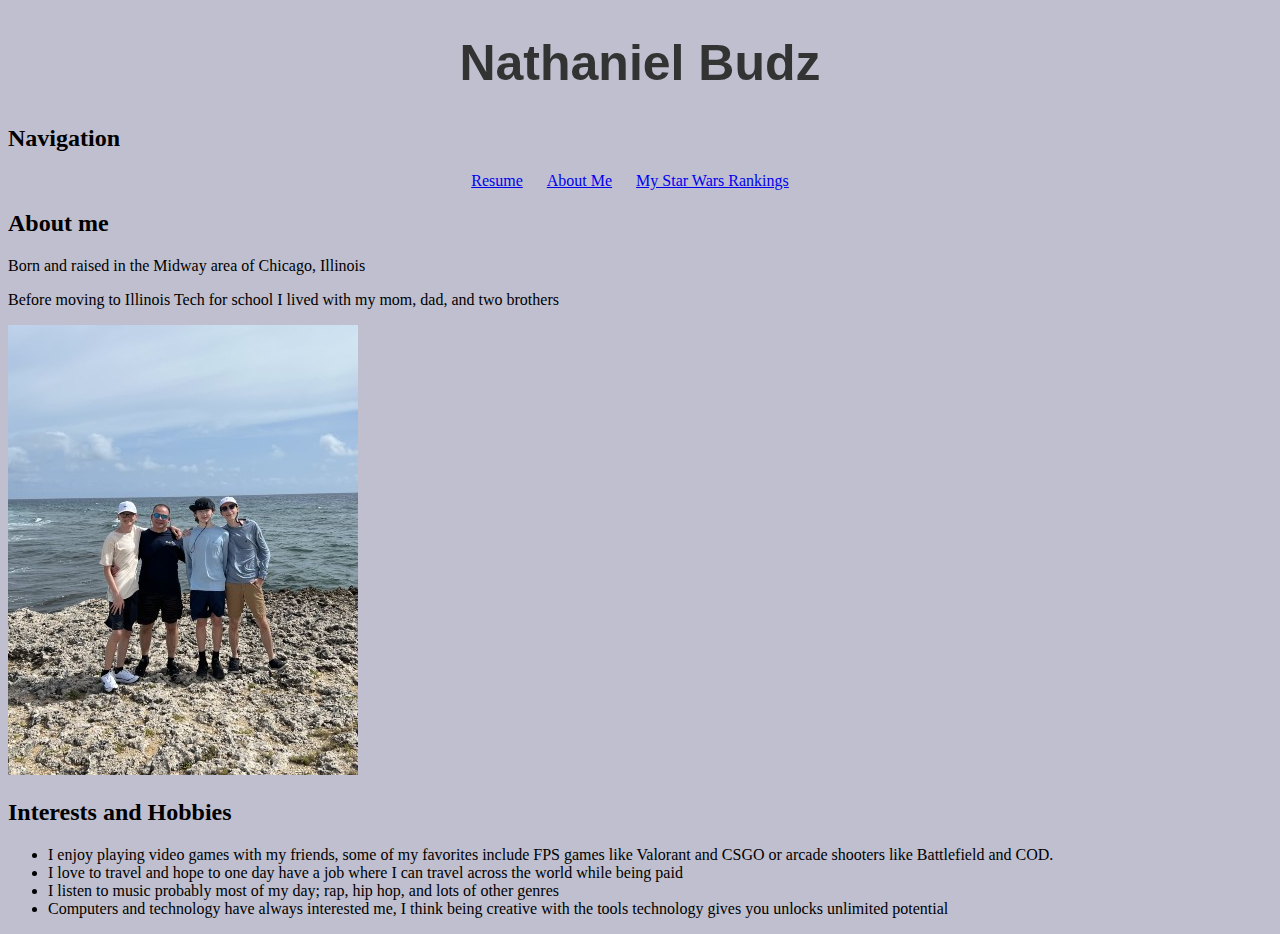
==== aboutme.html @ 9e7034d1 "Update aboutme.html" ====
<!DOCTYPE html>
<html lang="en">
  
<head>
  <meta charset="utf-8">
  <title>My Resume</title>
  <link rel="stylesheet" href="css/style.css">
</head>
<body>
  <h1><strong>Nathaniel Budz</strong></h1>
  <h2><strong>Navigation</strong></h2>
  <nav id="main-page">
    <ul>
      <li><a href="index.html">Resume</a></li>
      <li><a href="aboutme.html">About Me</a></li>
      <li><a href="myrankings.html">My Star Wars Rankings</a></li>
    </ul>
  </nav>
  <h2><strong>About me</strong></h2>
  <p>Born and raised in the Midway area of Chicago, Illinois</p>
  <p>Before moving to Illinois Tech for school I lived with my mom, dad, and two brothers</p>
  <img src="images/IMG_123.jpg" alt="Me, my dad, and my two brothers by the ocean">
  <h2><strong>Interests and Hobbies</strong></h2>
  <ul>
    <li>I enjoy playing video games with my friends, some of my favorites include FPS games like Valorant and CSGO or arcade shooters like Battlefield and COD.</li>
    <li>I love to travel and hope to one day have a job where I can travel across the world while being paid</li>
    <li>I listen to music probably most of my day; rap, hip hop, and lots of other genres</li>
    <li>Computers and technology have always interested me, I think being creative with the tools technology gives you unlocks unlimited potential</li>
  </ul>
</body>
</html>
---- css/style.css ----
body {
	background-color: #bfbfcf
}
h1 {
	text-align: center;
	font-family: "Lucida Grande", "Lucida Sans Unicode", sans-serif;
	font-size: 50px;
	color: #333;
}	
#main-page ul {
	list-style: none;
  	text-align: center;
  	padding: 0;
}
#main-page ul li {
	display: inline-block;
  	margin-right: 20px;
  	transition: color 0.3s;
}
#main-page ul li a:hover {
	color: #0077b6
}
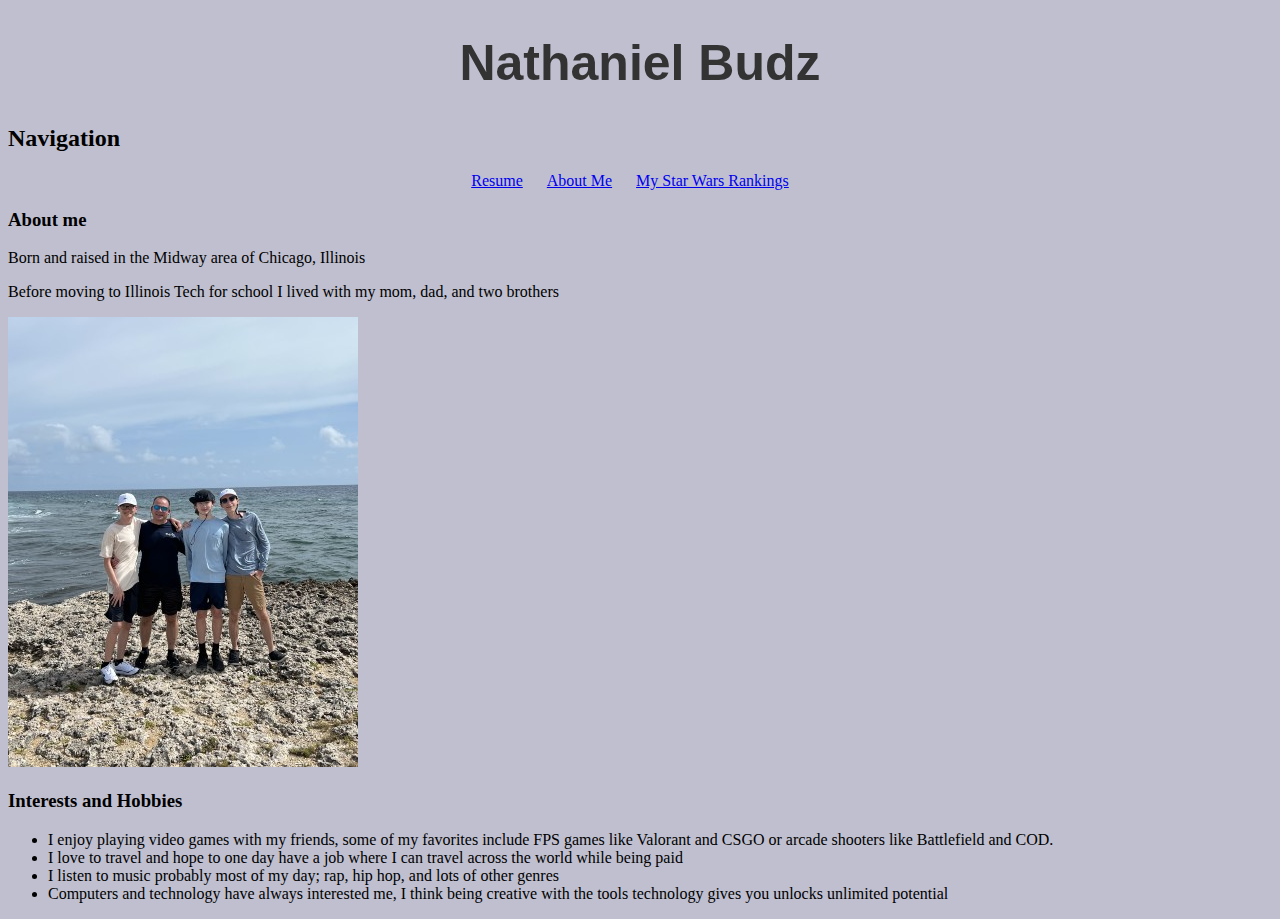
==== commit 9c816407: "Update aboutme.html" ====
--- a/aboutme.html
+++ b/aboutme.html
@@ -16,11 +16,11 @@
       <li><a href="myrankings.html">My Star Wars Rankings</a></li>
     </ul>
   </nav>
-  <h2><strong>About me</strong></h2>
+  <h3><strong>About me</strong></h3>
   <p>Born and raised in the Midway area of Chicago, Illinois</p>
   <p>Before moving to Illinois Tech for school I lived with my mom, dad, and two brothers</p>
   <img src="images/IMG_123.jpg" alt="Me, my dad, and my two brothers by the ocean">
-  <h2><strong>Interests and Hobbies</strong></h2>
+  <h3><strong>Interests and Hobbies</strong></h3>
   <ul>
     <li>I enjoy playing video games with my friends, some of my favorites include FPS games like Valorant and CSGO or arcade shooters like Battlefield and COD.</li>
     <li>I love to travel and hope to one day have a job where I can travel across the world while being paid</li>
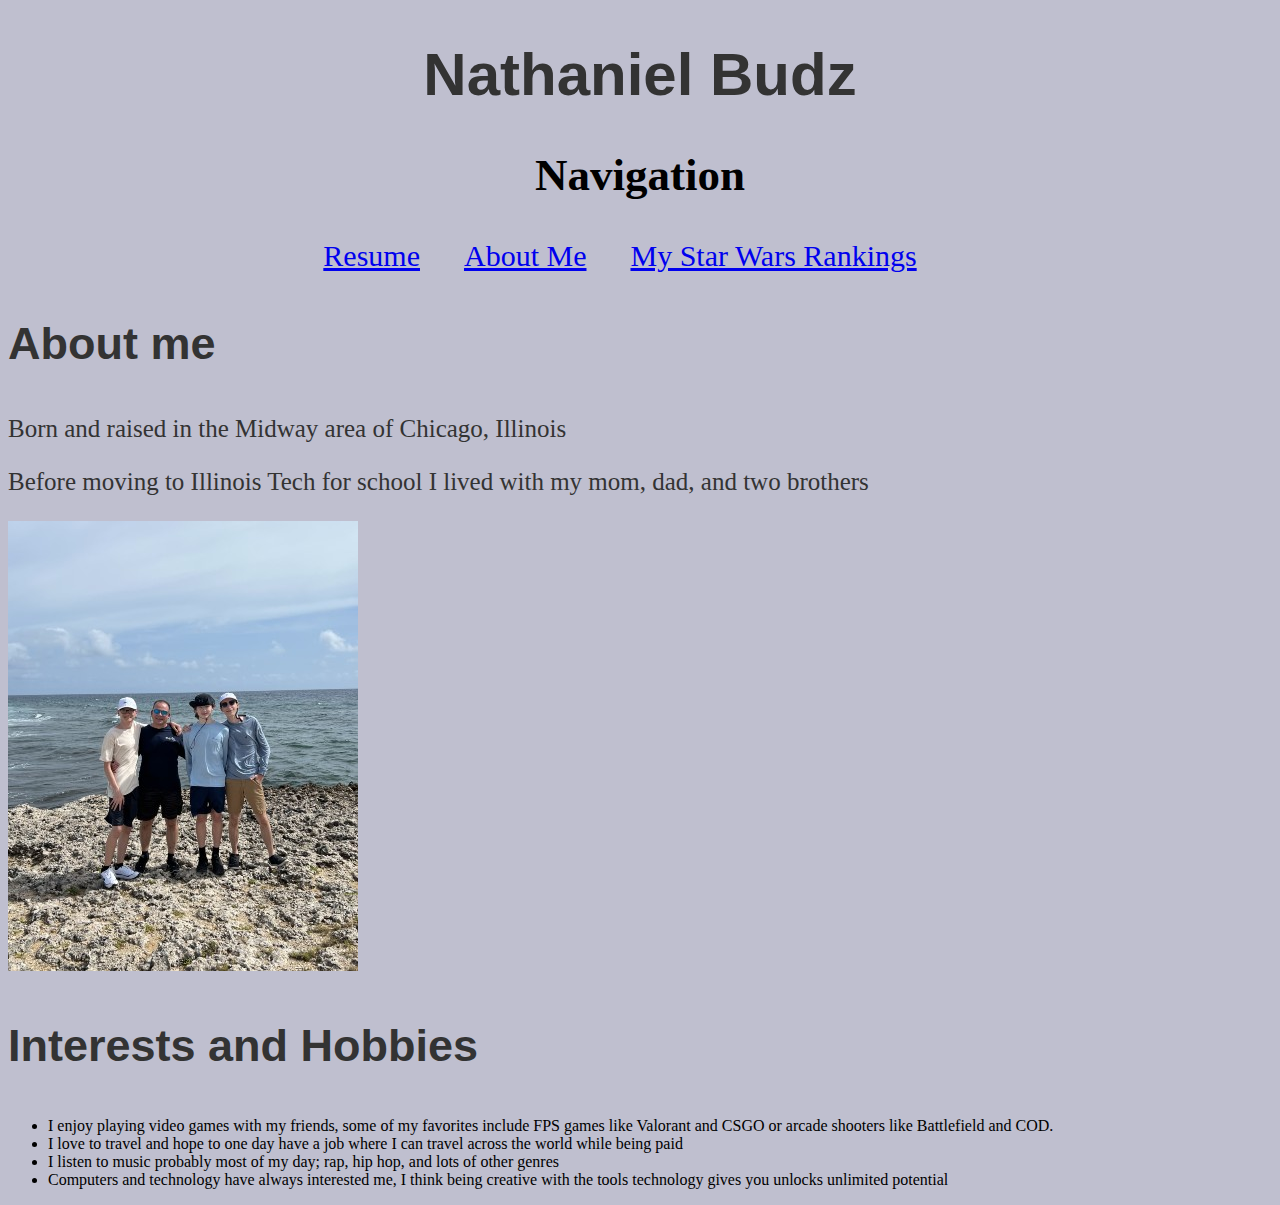
==== commit 9ffef3eb: "Update aboutme.html" ====
--- a/aboutme.html
+++ b/aboutme.html
@@ -19,7 +19,9 @@
   <h3><strong>About me</strong></h3>
   <p>Born and raised in the Midway area of Chicago, Illinois</p>
   <p>Before moving to Illinois Tech for school I lived with my mom, dad, and two brothers</p>
-  <img src="images/IMG_123.jpg" alt="Me, my dad, and my two brothers by the ocean">
+  <div class="family">
+    <img src="images/IMG_123.jpg" alt="Me, my dad, and my two brothers by the ocean">
+  </div>
   <h3><strong>Interests and Hobbies</strong></h3>
   <ul>
     <li>I enjoy playing video games with my friends, some of my favorites include FPS games like Valorant and CSGO or arcade shooters like Battlefield and COD.</li>
--- a/css/style.css
+++ b/css/style.css
@@ -1,24 +1,65 @@
+@font-face {
+    font-family: 'biorhymeregular';
+    src: url('biorhyme-regular-webfont.woff2') format('woff2'),
+         url('biorhyme-regular-webfont.woff') format('woff');
+    font-weight: normal;
+    font-style: normal;
+}
+
 body {
 	background-color: #bfbfcf
 }
 h1 {
 	text-align: center;
 	font-family: "Lucida Grande", "Lucida Sans Unicode", sans-serif;
-	font-size: 50px;
+	font-size: 60px;
 	color: #333;
-}	
+}
+h2 {
+	text-align: center;
+	font-family: 'biorhymeregular';
+	font-size: 45px;
+}
+h3 {
+	text-align: left;
+	font-family: "Lucida Grande", "Lucida Sans Unicode", sans-serif;
+	font-size: 45px;
+	color: #333;
+}
+p {
+	text-align: left;
+	font-size: 25px;
+	font-family: 'biorhymeregular';
+	color: #333;
+}
+	
 #main-page ul {
-	list-style: none;
-  	text-align: center;
-  	padding: 0;
+	list-style: none; 
+ 	text-align: center; 
+  	padding: 0; 
 }
 #main-page ul li {
 	display: inline-block;
-  	margin-right: 20px;
-  	transition: color 0.3s;
+  	transition: color 0.5s;
+	font-size: 30px;
+	text-align: center;
+	margin-right: 40px;
 }
 #main-page ul li a:hover {
 	color: #0077b6
 }
+.rankings {
+  display: block;
+  margin-left: auto;
+  margin-right: auto;
+  width: 75%;
+}
+h4 { 
+	text-align: left;
+	font-size: 50px;
+	font-family: 'Courier New', monospace;
+}
 
 	
+
+	
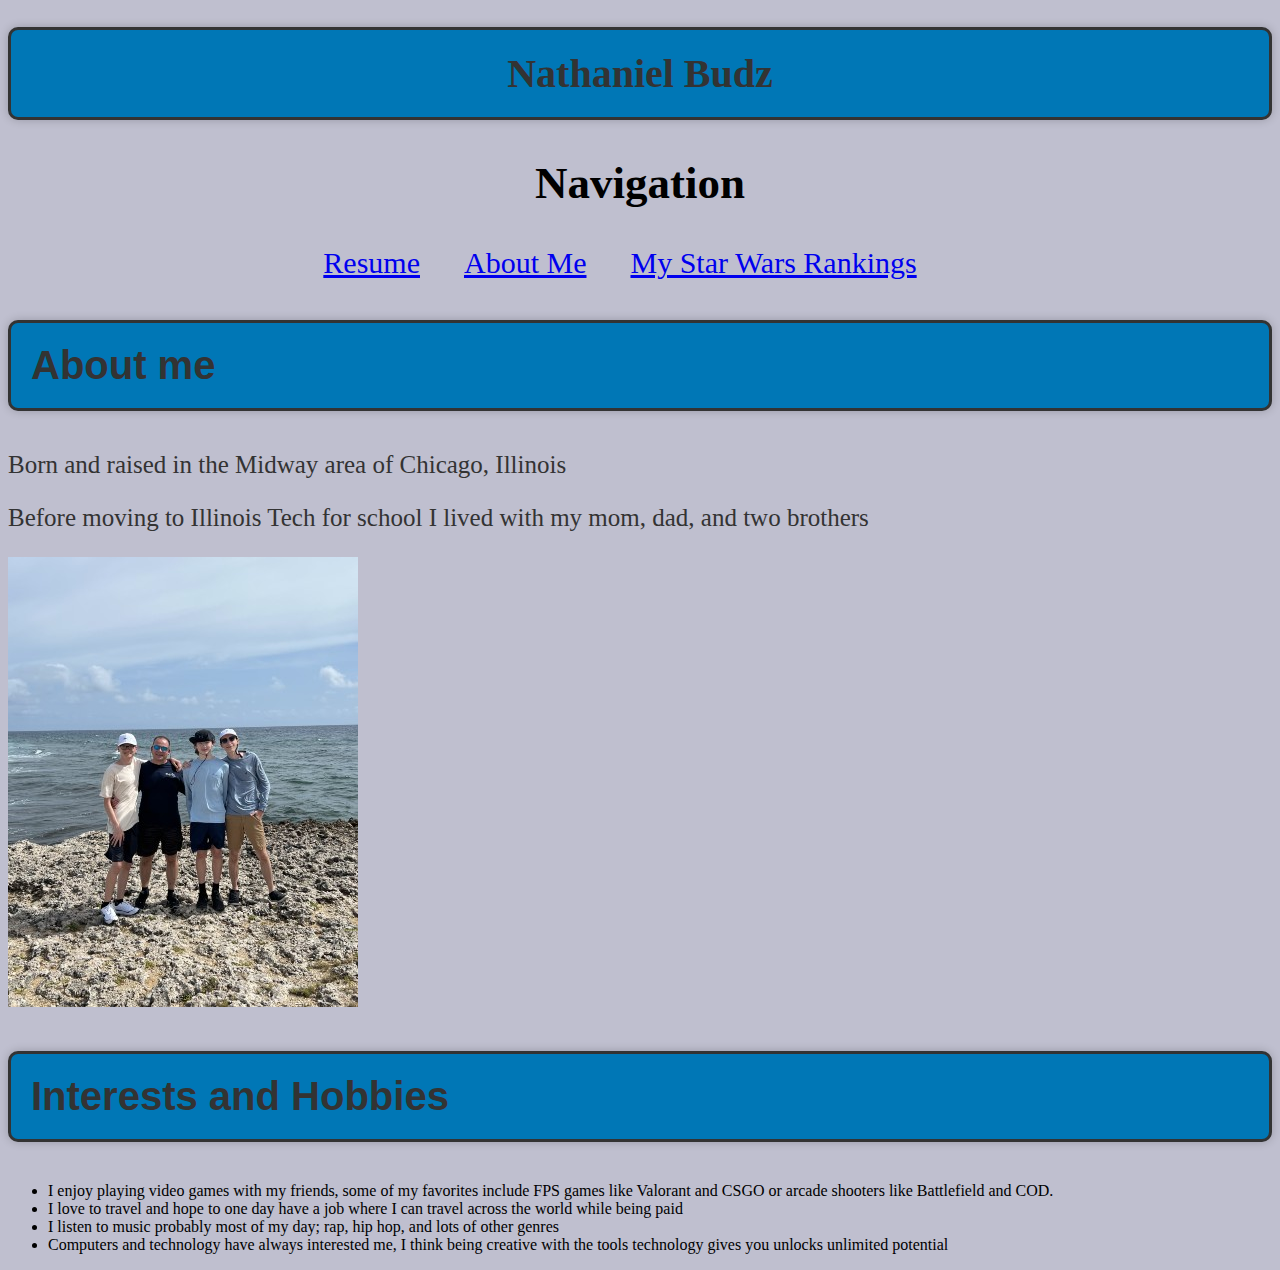
==== commit e27ecb79: "Update aboutme.html" ====
--- a/aboutme.html
+++ b/aboutme.html
@@ -23,11 +23,13 @@
     <img src="images/IMG_123.jpg" alt="Me, my dad, and my two brothers by the ocean">
   </div>
   <h3><strong>Interests and Hobbies</strong></h3>
-  <ul>
-    <li>I enjoy playing video games with my friends, some of my favorites include FPS games like Valorant and CSGO or arcade shooters like Battlefield and COD.</li>
-    <li>I love to travel and hope to one day have a job where I can travel across the world while being paid</li>
-    <li>I listen to music probably most of my day; rap, hip hop, and lots of other genres</li>
-    <li>Computers and technology have always interested me, I think being creative with the tools technology gives you unlocks unlimited potential</li>
-  </ul>
+  <div="interests">
+    <ul>
+      <li>I enjoy playing video games with my friends, some of my favorites include FPS games like Valorant and CSGO or arcade shooters like Battlefield and COD.</li>
+      <li>I love to travel and hope to one day have a job where I can travel across the world while being paid</li>
+      <li>I listen to music probably most of my day; rap, hip hop, and lots of other genres</li>
+      <li>Computers and technology have always interested me, I think being creative with the tools technology gives you unlocks unlimited potential</li>
+    </ul>
+  </div>
 </body>
 </html>
--- a/css/style.css
+++ b/css/style.css
@@ -11,9 +11,13 @@
 }
 h1 {
 	text-align: center;
-	font-family: "Lucida Grande", "Lucida Sans Unicode", sans-serif;
-	font-size: 60px;
-	color: #333;
+  	font-size: 40px;
+  	color: #333;
+  	background-color: #0077b6;
+ 	padding: 20px;
+  	border: 3px solid;
+  	border-radius: 10px;
+  	box-shadow: 0 0 10px rgba(0, 0, 0, 0.2); 
 }
 h2 {
 	text-align: center;
@@ -23,8 +27,13 @@
 h3 {
 	text-align: left;
 	font-family: "Lucida Grande", "Lucida Sans Unicode", sans-serif;
-	font-size: 45px;
-	color: #333;
+  	font-size: 40px;
+  	color: #333;
+  	background-color: #0077b6;
+ 	padding: 20px;
+  	border: 3px solid;
+  	border-radius: 10px;
+  	box-shadow: 0 0 10px rgba(0, 0, 0, 0.2); 
 }
 p {
 	text-align: left;
@@ -49,17 +58,25 @@
 	color: #0077b6
 }
 .rankings {
-  display: block;
-  margin-left: auto;
-  margin-right: auto;
-  width: 75%;
+	display: block;
+	margin-left: auto;
+	margin-right: auto;
+	width: 100%;
 }
 h4 { 
 	text-align: left;
 	font-size: 50px;
 	font-family: 'Courier New', monospace;
 }
-
+.family {
+	border-radius: 50%; 
+}
+.review {
+	font-style: italic;
+	text-align: left;
+}
+	
+ 
 	
 
 	
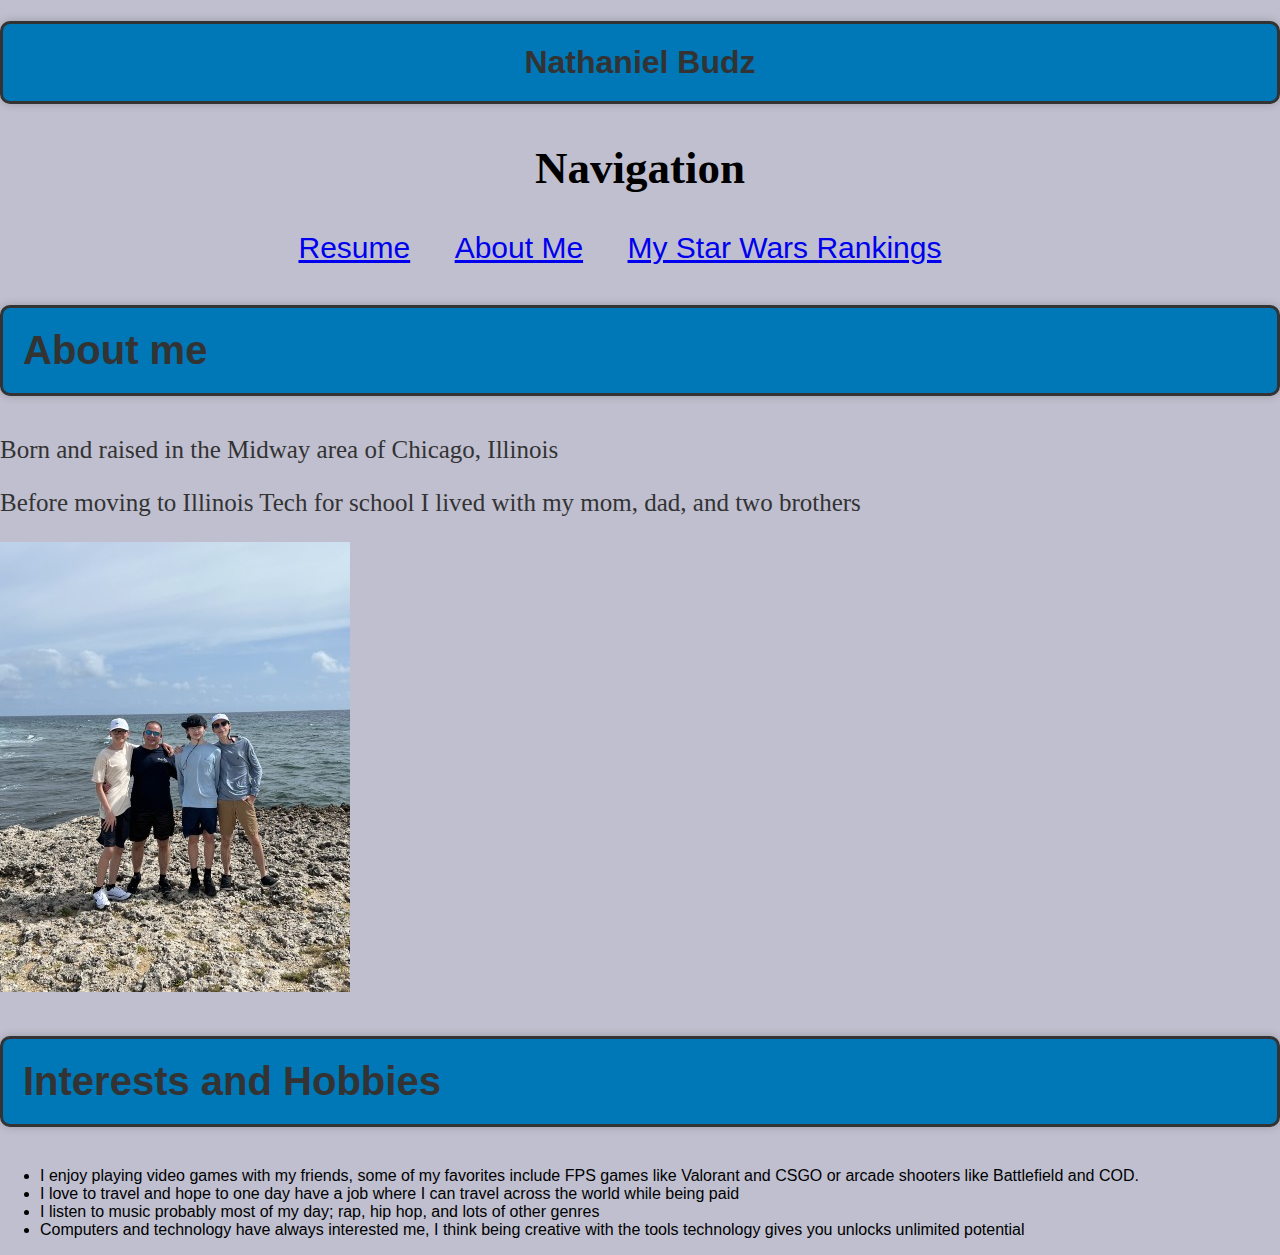
==== commit a9a0c954: "Update aboutme.html" ====
--- a/aboutme.html
+++ b/aboutme.html
@@ -5,6 +5,7 @@
   <meta charset="utf-8">
   <title>My Resume</title>
   <link rel="stylesheet" href="css/style.css">
+  <link rel="stylesheet" type="text/css" href="css/normalize.css">
 </head>
 <body>
   <h1><strong>Nathaniel Budz</strong></h1>
--- a/css/style.css
+++ b/css/style.css
@@ -5,7 +5,6 @@
     font-weight: normal;
     font-style: normal;
 }
-
 body {
 	background-color: #bfbfcf
 }
@@ -75,7 +74,11 @@
 	font-style: italic;
 	text-align: left;
 }
-	
+.interests {
+	text-align: left;
+	font-size: 45px;
+}
+
  
 	
 
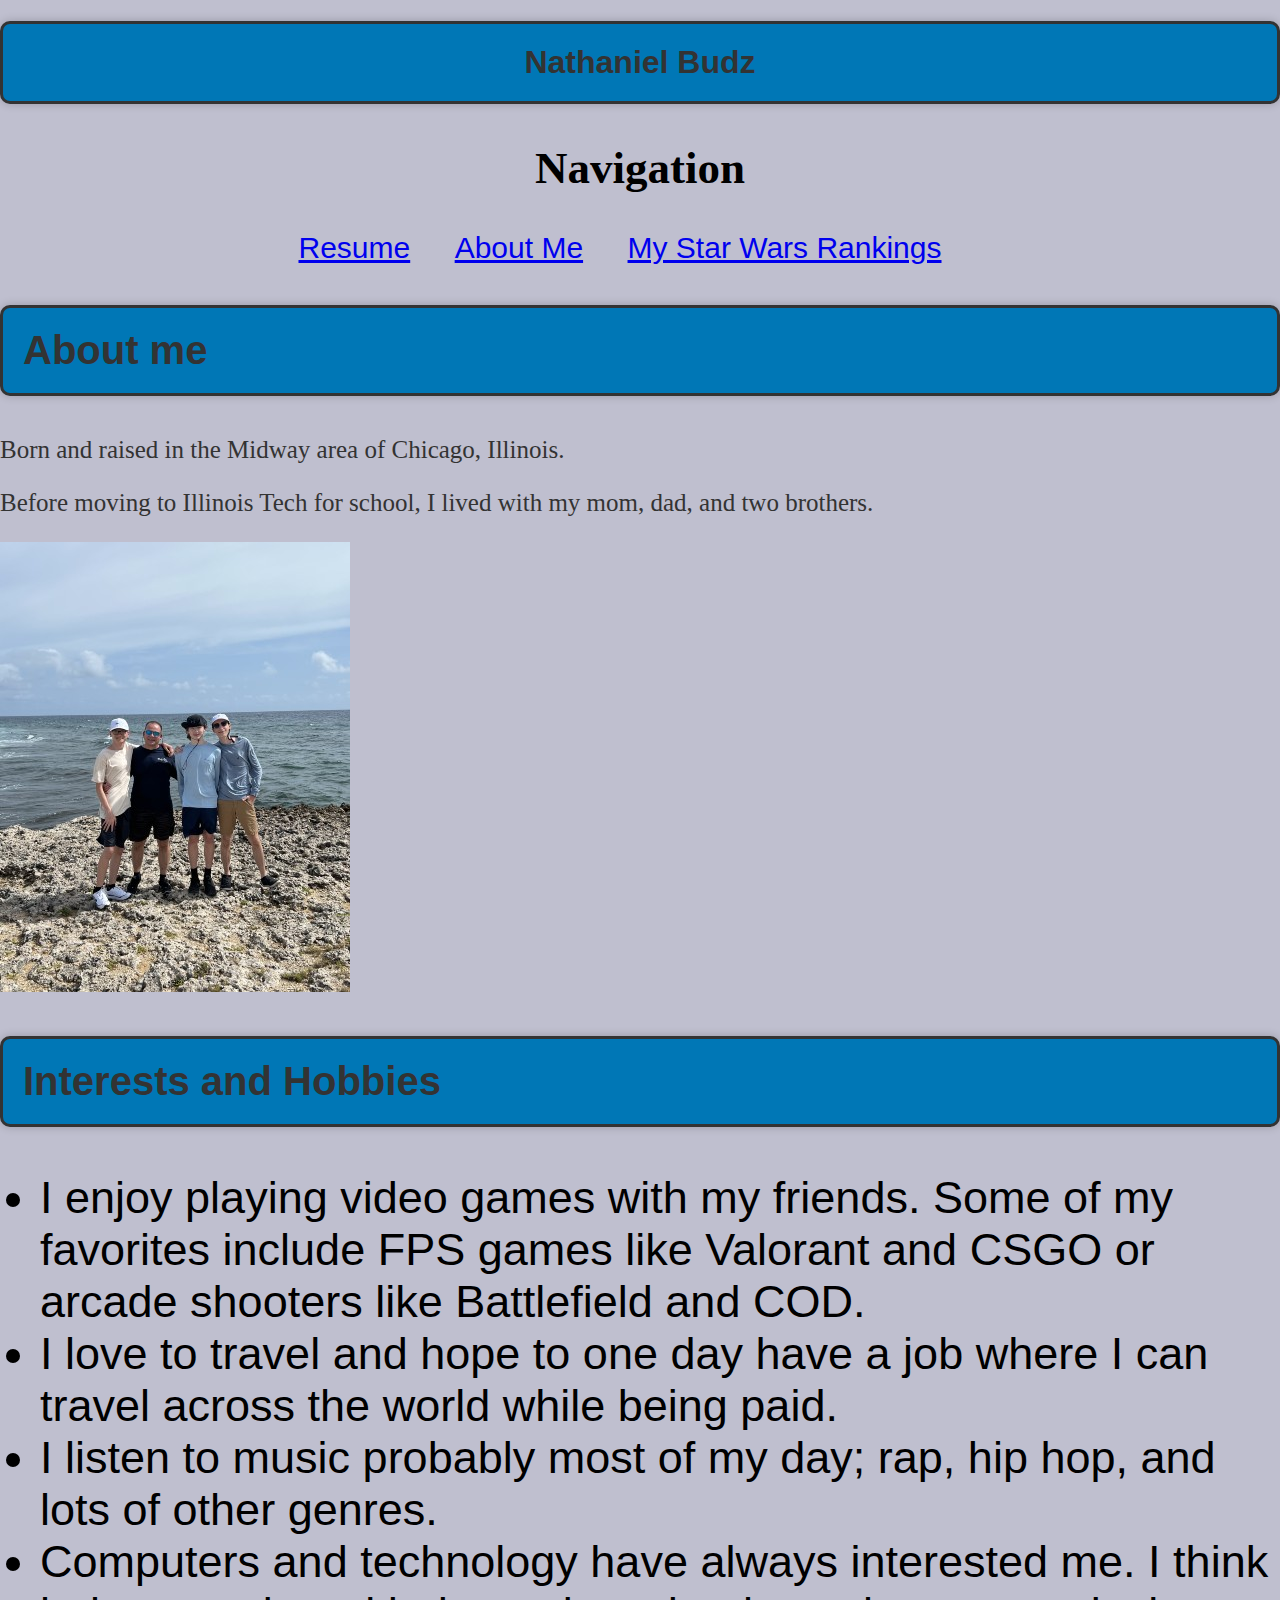
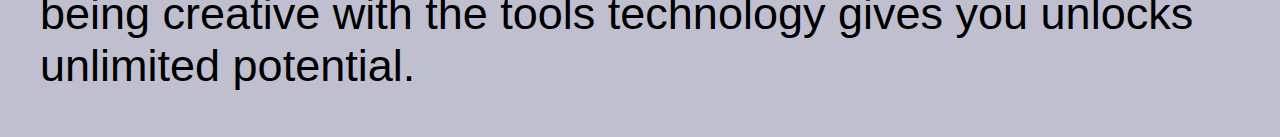
==== commit fe87b60d: "Update aboutme.html" ====
--- a/aboutme.html
+++ b/aboutme.html
@@ -1,6 +1,5 @@
 <!DOCTYPE html>
 <html lang="en">
-  
 <head>
   <meta charset="utf-8">
   <title>My Resume</title>
@@ -8,8 +7,8 @@
   <link rel="stylesheet" type="text/css" href="css/normalize.css">
 </head>
 <body>
-  <h1><strong>Nathaniel Budz</strong></h1>
-  <h2><strong>Navigation</strong></h2>
+  <h1>Nathaniel Budz</h1>
+  <h2>Navigation</h2>
   <nav id="main-page">
     <ul>
       <li><a href="index.html">Resume</a></li>
@@ -17,19 +16,19 @@
       <li><a href="myrankings.html">My Star Wars Rankings</a></li>
     </ul>
   </nav>
-  <h3><strong>About me</strong></h3>
-  <p>Born and raised in the Midway area of Chicago, Illinois</p>
-  <p>Before moving to Illinois Tech for school I lived with my mom, dad, and two brothers</p>
+  <h3>About me</h3>
+  <p>Born and raised in the Midway area of Chicago, Illinois.</p>
+  <p>Before moving to Illinois Tech for school, I lived with my mom, dad, and two brothers.</p>
   <div class="family">
     <img src="images/IMG_123.jpg" alt="Me, my dad, and my two brothers by the ocean">
   </div>
-  <h3><strong>Interests and Hobbies</strong></h3>
-  <div="interests">
+  <h3>Interests and Hobbies</h3>
+  <div class="interests"> <!-- Corrected the attribute from "div" to "class" -->
     <ul>
-      <li>I enjoy playing video games with my friends, some of my favorites include FPS games like Valorant and CSGO or arcade shooters like Battlefield and COD.</li>
-      <li>I love to travel and hope to one day have a job where I can travel across the world while being paid</li>
-      <li>I listen to music probably most of my day; rap, hip hop, and lots of other genres</li>
-      <li>Computers and technology have always interested me, I think being creative with the tools technology gives you unlocks unlimited potential</li>
+      <li>I enjoy playing video games with my friends. Some of my favorites include FPS games like Valorant and CSGO or arcade shooters like Battlefield and COD.</li>
+      <li>I love to travel and hope to one day have a job where I can travel across the world while being paid.</li>
+      <li>I listen to music probably most of my day; rap, hip hop, and lots of other genres.</li>
+      <li>Computers and technology have always interested me. I think being creative with the tools technology gives you unlocks unlimited potential.</li>
     </ul>
   </div>
 </body>
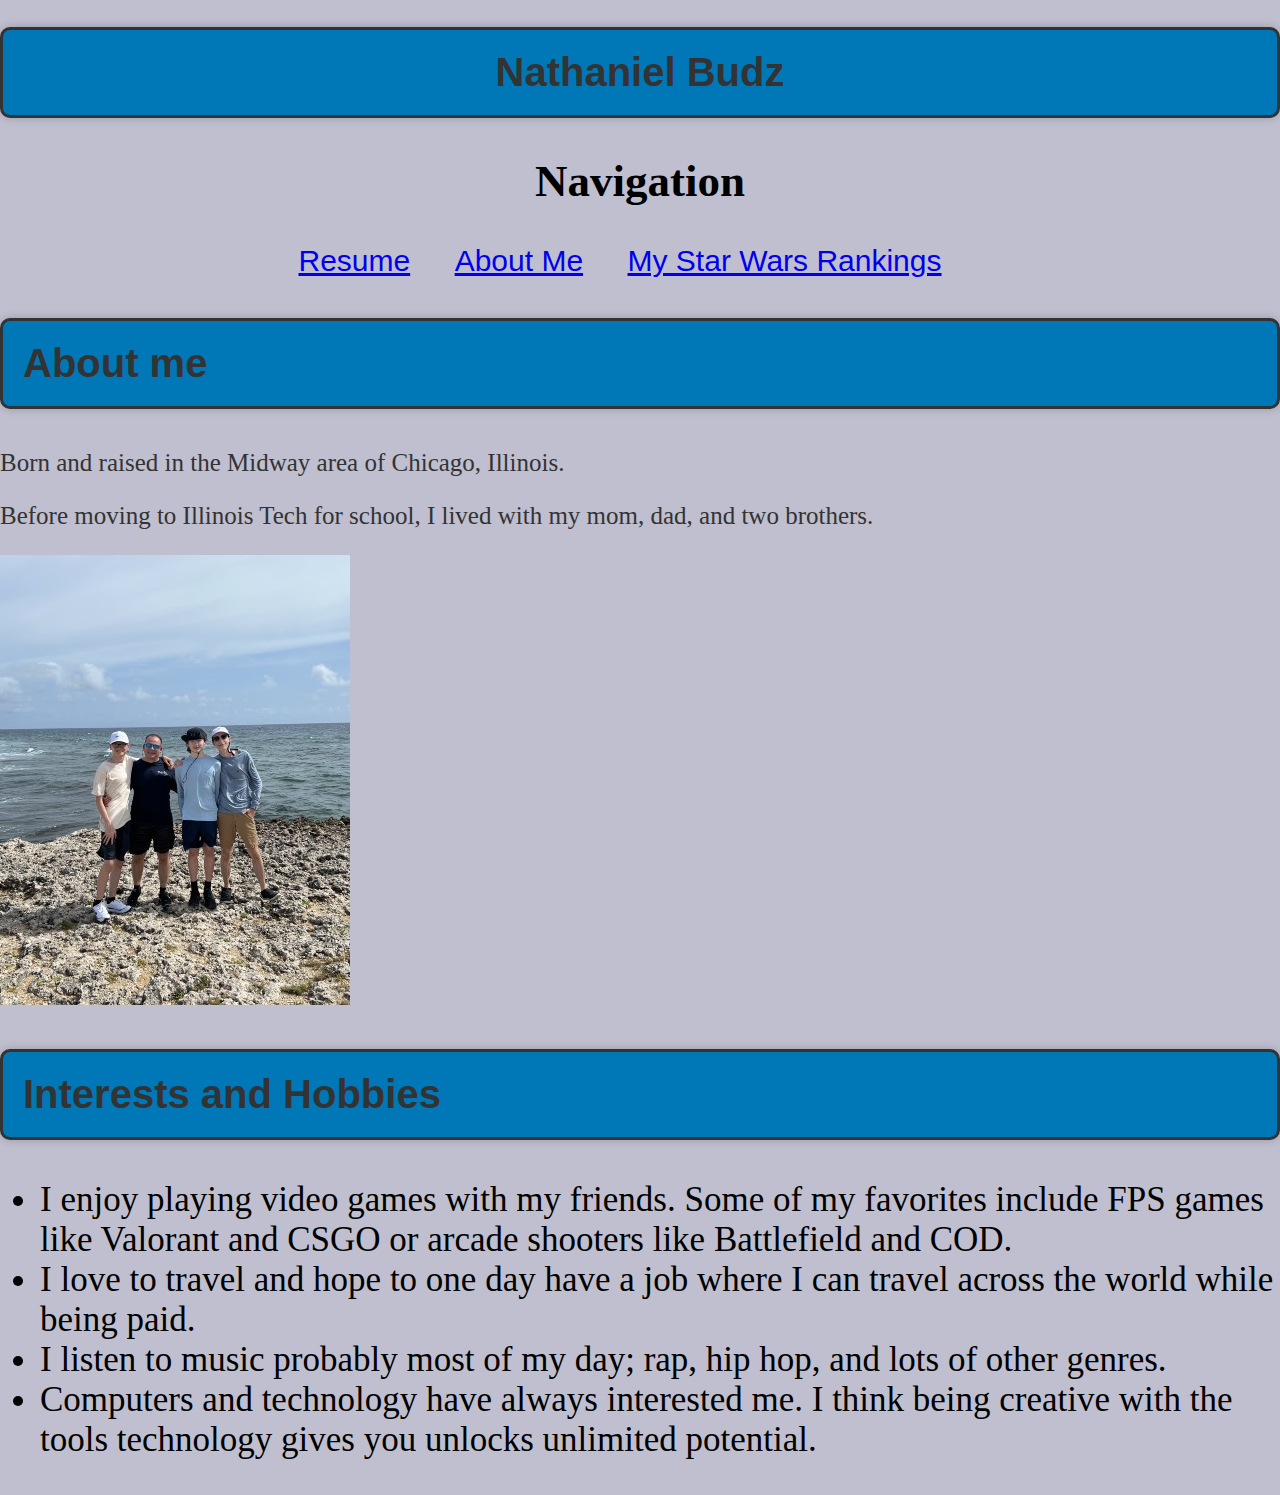
==== commit 94cc6cd2: "Update aboutme.html" ====
--- a/aboutme.html
+++ b/aboutme.html
@@ -3,8 +3,8 @@
 <head>
   <meta charset="utf-8">
   <title>My Resume</title>
+  <link rel="stylesheet" type="text/css" href="css/normalize.css">
   <link rel="stylesheet" href="css/style.css">
-  <link rel="stylesheet" type="text/css" href="css/normalize.css">
 </head>
 <body>
   <h1>Nathaniel Budz</h1>
@@ -23,7 +23,7 @@
     <img src="images/IMG_123.jpg" alt="Me, my dad, and my two brothers by the ocean">
   </div>
   <h3>Interests and Hobbies</h3>
-  <div class="interests"> <!-- Corrected the attribute from "div" to "class" -->
+  <div class="interests">
     <ul>
       <li>I enjoy playing video games with my friends. Some of my favorites include FPS games like Valorant and CSGO or arcade shooters like Battlefield and COD.</li>
       <li>I love to travel and hope to one day have a job where I can travel across the world while being paid.</li>
--- a/css/style.css
+++ b/css/style.css
@@ -44,7 +44,8 @@
 #main-page ul {
 	list-style: none; 
  	text-align: center; 
-  	padding: 0; 
+  	padding: 0;
+	text-decoration:none; 	
 }
 #main-page ul li {
 	display: inline-block;
@@ -52,6 +53,7 @@
 	font-size: 30px;
 	text-align: center;
 	margin-right: 40px;
+	text-decoration:none; 
 }
 #main-page ul li a:hover {
 	color: #0077b6
@@ -76,8 +78,15 @@
 }
 .interests {
 	text-align: left;
-	font-size: 45px;
+	font-size: 35px;
+	font-family: Garamond, serif;
 }
+.microcenter {
+	list-style: none;
+	font-size: 90%;
+	padding: 5%;
+}
+
 
  
 	
